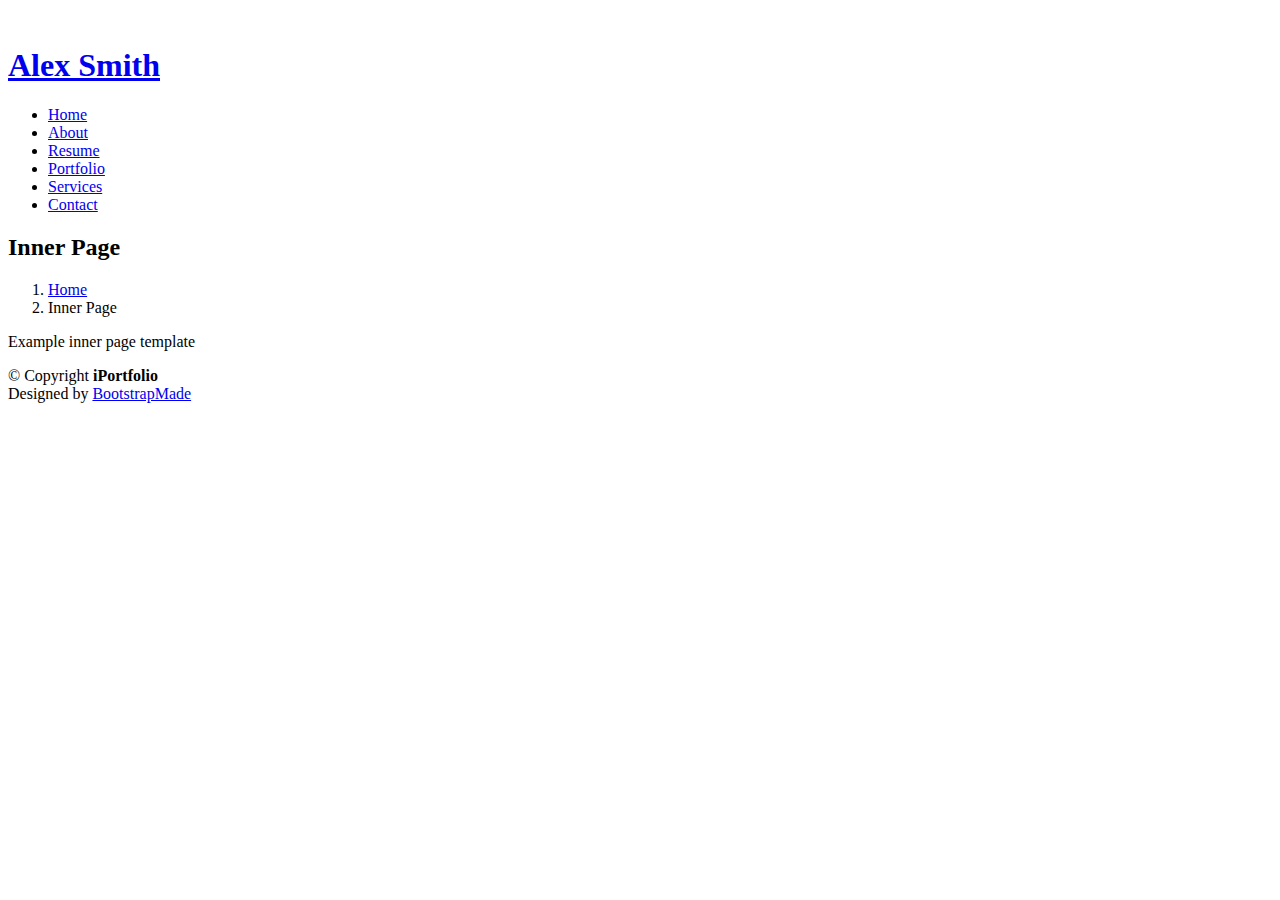
==== inner-page.html @ 9cae47c5 "Add files via upload" ====
<!DOCTYPE html>
<html lang="en">

<head>
  <meta charset="utf-8">
  <meta content="width=device-width, initial-scale=1.0" name="viewport">

  <title>Inner Page - iPortfolio Bootstrap Template</title>
  <meta content="" name="description">
  <meta content="" name="keywords">

  <!-- Favicons -->
  <link href="assets/img/favicon.png" rel="icon">
  <link href="assets/img/apple-touch-icon.png" rel="apple-touch-icon">

  <!-- Google Fonts -->
  <link href="https://fonts.googleapis.com/css?family=Open+Sans:300,300i,400,400i,600,600i,700,700i|Raleway:300,300i,400,400i,500,500i,600,600i,700,700i|Poppins:300,300i,400,400i,500,500i,600,600i,700,700i" rel="stylesheet">

  <!-- Vendor CSS Files -->
  <link href="assets/vendor/aos/aos.css" rel="stylesheet">
  <link href="assets/vendor/bootstrap/css/bootstrap.min.css" rel="stylesheet">
  <link href="assets/vendor/bootstrap-icons/bootstrap-icons.css" rel="stylesheet">
  <link href="assets/vendor/boxicons/css/boxicons.min.css" rel="stylesheet">
  <link href="assets/vendor/glightbox/css/glightbox.min.css" rel="stylesheet">
  <link href="assets/vendor/swiper/swiper-bundle.min.css" rel="stylesheet">

  <!-- Template Main CSS File -->
  <link href="assets/css/style.css" rel="stylesheet">

  <!-- =======================================================
  * Template Name: iPortfolio
  * Template URL: https://bootstrapmade.com/iportfolio-bootstrap-portfolio-websites-template/
  * Updated: Mar 17 2024 with Bootstrap v5.3.3
  * Author: BootstrapMade.com
  * License: https://bootstrapmade.com/license/
  ======================================================== -->
</head>

<body>

  <!-- ======= Mobile nav toggle button ======= -->
  <i class="bi bi-list mobile-nav-toggle d-xl-none"></i>

  <!-- ======= Header ======= -->
  <header id="header">
    <div class="d-flex flex-column">

      <div class="profile">
        <img src="assets/img/profile-img.jpg" alt="" class="img-fluid rounded-circle">
        <h1 class="text-light"><a href="index.html">Alex Smith</a></h1>
        <div class="social-links mt-3 text-center">
          <a href="#" class="twitter"><i class="bx bxl-twitter"></i></a>
          <a href="#" class="facebook"><i class="bx bxl-facebook"></i></a>
          <a href="#" class="instagram"><i class="bx bxl-instagram"></i></a>
          <a href="#" class="google-plus"><i class="bx bxl-skype"></i></a>
          <a href="#" class="linkedin"><i class="bx bxl-linkedin"></i></a>
        </div>
      </div>

      <nav id="navbar" class="nav-menu navbar">
        <ul>
          <li><a href="#hero" class="nav-link scrollto active"><i class="bx bx-home"></i> <span>Home</span></a></li>
          <li><a href="#about" class="nav-link scrollto"><i class="bx bx-user"></i> <span>About</span></a></li>
          <li><a href="#resume" class="nav-link scrollto"><i class="bx bx-file-blank"></i> <span>Resume</span></a></li>
          <li><a href="#portfolio" class="nav-link scrollto"><i class="bx bx-book-content"></i> <span>Portfolio</span></a></li>
          <li><a href="#services" class="nav-link scrollto"><i class="bx bx-server"></i> <span>Services</span></a></li>
          <li><a href="#contact" class="nav-link scrollto"><i class="bx bx-envelope"></i> <span>Contact</span></a></li>
        </ul>
      </nav><!-- .nav-menu -->
    </div>
  </header><!-- End Header -->

  <main id="main">

    <!-- ======= Breadcrumbs ======= -->
    <section class="breadcrumbs">
      <div class="container">

        <div class="d-flex justify-content-between align-items-center">
          <h2>Inner Page</h2>
          <ol>
            <li><a href="index.html">Home</a></li>
            <li>Inner Page</li>
          </ol>
        </div>

      </div>
    </section><!-- End Breadcrumbs -->

    <section class="inner-page">
      <div class="container">
        <p>
          Example inner page template
        </p>
      </div>
    </section>

  </main><!-- End #main -->

  <!-- ======= Footer ======= -->
  <footer id="footer">
    <div class="container">
      <div class="copyright">
        &copy; Copyright <strong><span>iPortfolio</span></strong>
      </div>
      <div class="credits">
        <!-- All the links in the footer should remain intact. -->
        <!-- You can delete the links only if you purchased the pro version. -->
        <!-- Licensing information: https://bootstrapmade.com/license/ -->
        <!-- Purchase the pro version with working PHP/AJAX contact form: https://bootstrapmade.com/iportfolio-bootstrap-portfolio-websites-template/ -->
        Designed by <a href="https://bootstrapmade.com/">BootstrapMade</a>
      </div>
    </div>
  </footer><!-- End  Footer -->

  <a href="#" class="back-to-top d-flex align-items-center justify-content-center"><i class="bi bi-arrow-up-short"></i></a>

  <!-- Vendor JS Files -->
  <script src="assets/vendor/purecounter/purecounter_vanilla.js"></script>
  <script src="assets/vendor/aos/aos.js"></script>
  <script src="assets/vendor/bootstrap/js/bootstrap.bundle.min.js"></script>
  <script src="assets/vendor/glightbox/js/glightbox.min.js"></script>
  <script src="assets/vendor/isotope-layout/isotope.pkgd.min.js"></script>
  <script src="assets/vendor/swiper/swiper-bundle.min.js"></script>
  <script src="assets/vendor/typed.js/typed.umd.js"></script>
  <script src="assets/vendor/waypoints/noframework.waypoints.js"></script>
  <script src="assets/vendor/php-email-form/validate.js"></script>

  <!-- Template Main JS File -->
  <script src="assets/js/main.js"></script>

</body>

</html>
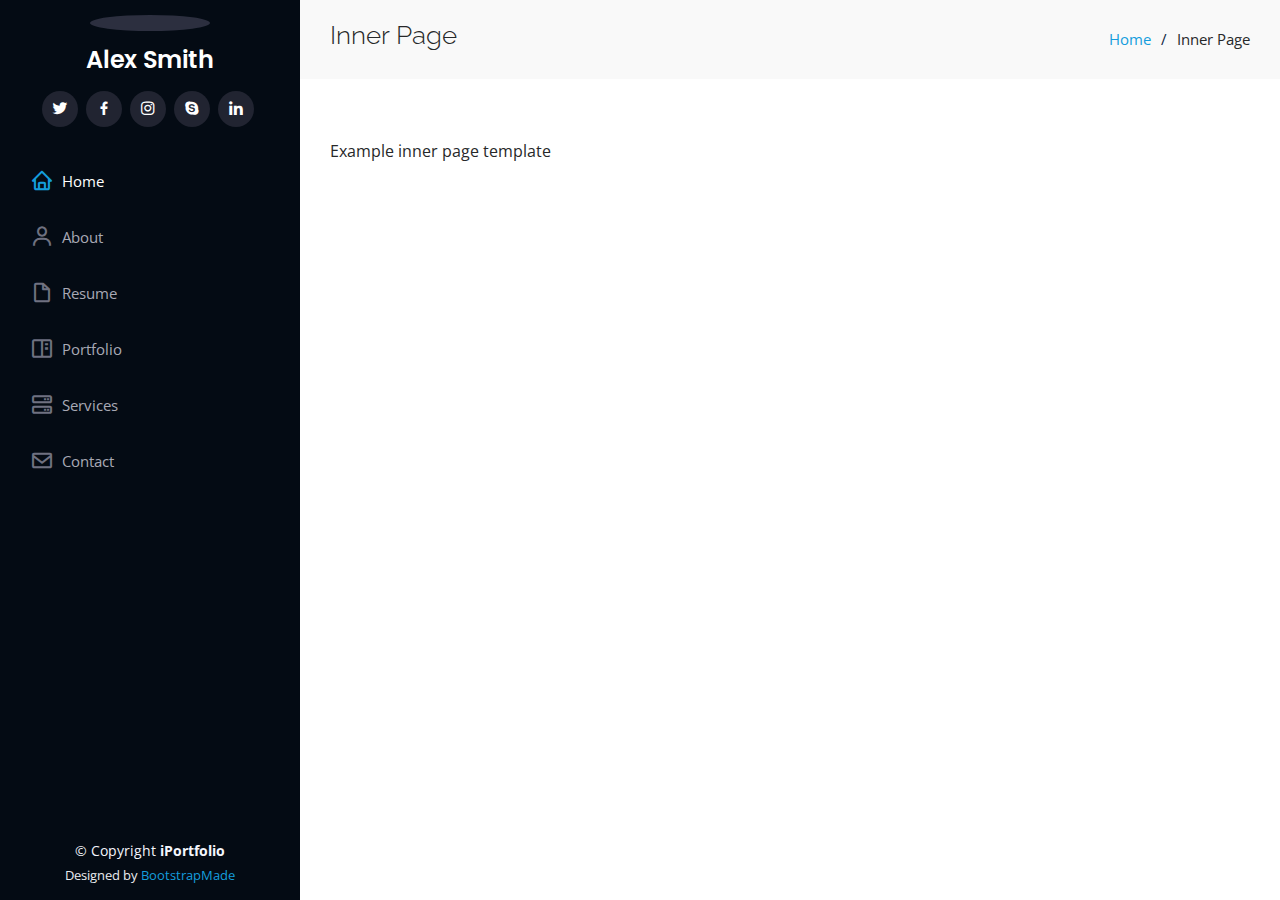
==== commit b497acf3: "cool" ====
--- a/inner-page.html
+++ b/inner-page.html
@@ -5,7 +5,7 @@
   <meta charset="utf-8">
   <meta content="width=device-width, initial-scale=1.0" name="viewport">
 
-  <title>Inner Page - iPortfolio Bootstrap Template</title>
+  <title>Prajjwal Portfolio website template</title>
   <meta content="" name="description">
   <meta content="" name="keywords">
 
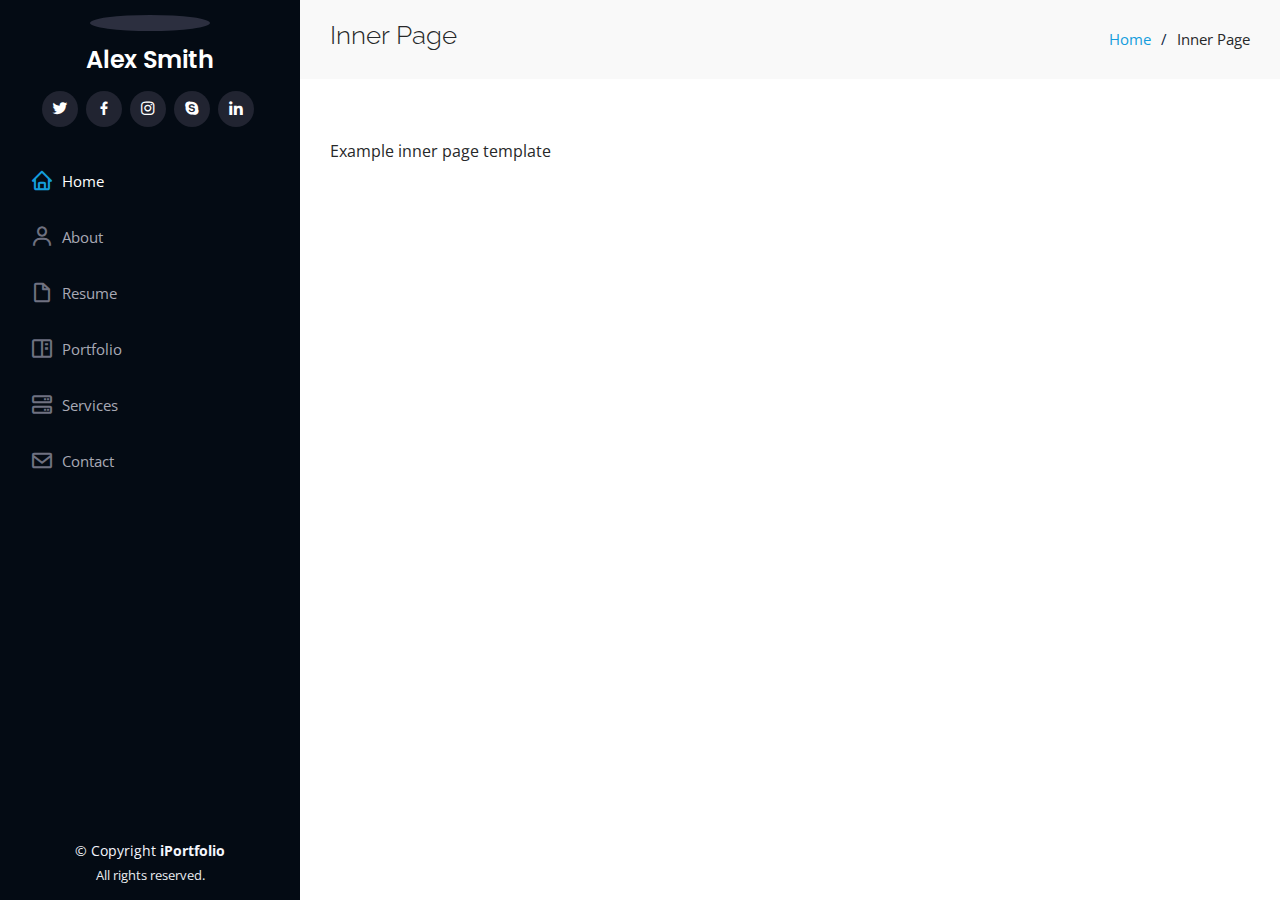
==== commit 12f00390: "completed about section" ====
--- a/inner-page.html
+++ b/inner-page.html
@@ -108,7 +108,7 @@
         <!-- You can delete the links only if you purchased the pro version. -->
         <!-- Licensing information: https://bootstrapmade.com/license/ -->
         <!-- Purchase the pro version with working PHP/AJAX contact form: https://bootstrapmade.com/iportfolio-bootstrap-portfolio-websites-template/ -->
-        Designed by <a href="https://bootstrapmade.com/">BootstrapMade</a>
+        All rights reserved. <a href="#"></a>
       </div>
     </div>
   </footer><!-- End  Footer -->
--- a/assets/css/style.css
+++ b/assets/css/style.css
@@ -374,9 +374,17 @@
   line-height: 0;
 }
 
+
+.about .content p {
+  font-size: medium;
+  text-align: justify;
+}
+
+
 .about .content p:last-child {
   margin-bottom: 0;
 }
+
 
 /*--------------------------------------------------------------
 # Facts
